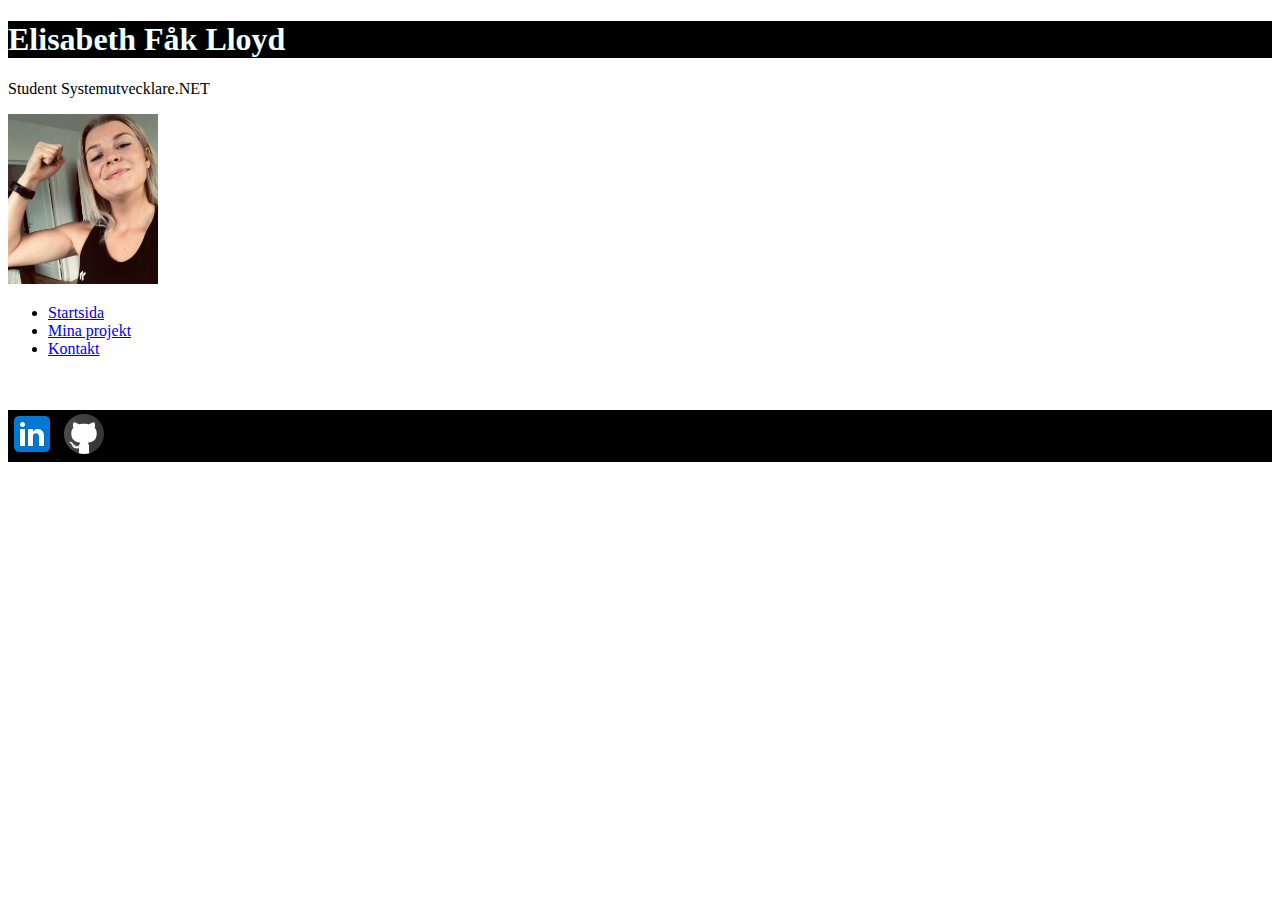
==== Index.html @ 24201414 "added files" ====
<!DOCTYPE html>
<html lang="en">
  <header style="background-color: black">
    <h1 style="color: azure">Elisabeth Fåk Lloyd</h1>
  </header>
  <head>
    <p>Student Systemutvecklare.NET</p>
  </head>
  <body>
    <img src="Bild1.JPG" alt="Profilbild" title="Profilbild" width="150" />
  </body>
  <nav>
    <ul>
      <li>
        <a href="Index.html">Startsida</a>
      </li>
      <li>
        <a href="MinaProjekt.html">Mina projekt</a>
      </li>
      <li>
        <a href="Kontaktsida.html">Kontakt</a>
      </li>
    </ul>
  </nav>
  <br />
  <br />

  <footer
    style="background-color: black"
    style="display: flex"
    style="justify-content: space-evenly"
    style="align-items: center"
    style="flex-direction: column"
  >
    <a href="https://www.linkedin.com/in/elisabeth-fak-lloyd/">
      <img src="LinkedIn.png" alt="LinkedIn" title="LinkedIn" width="48" />
    </a>
    <a href="https://github.com/EFakLloyd">
      <img src="Github.png" alt="Github" title="Github" width="48" />
    </a>
  </footer>
</html>
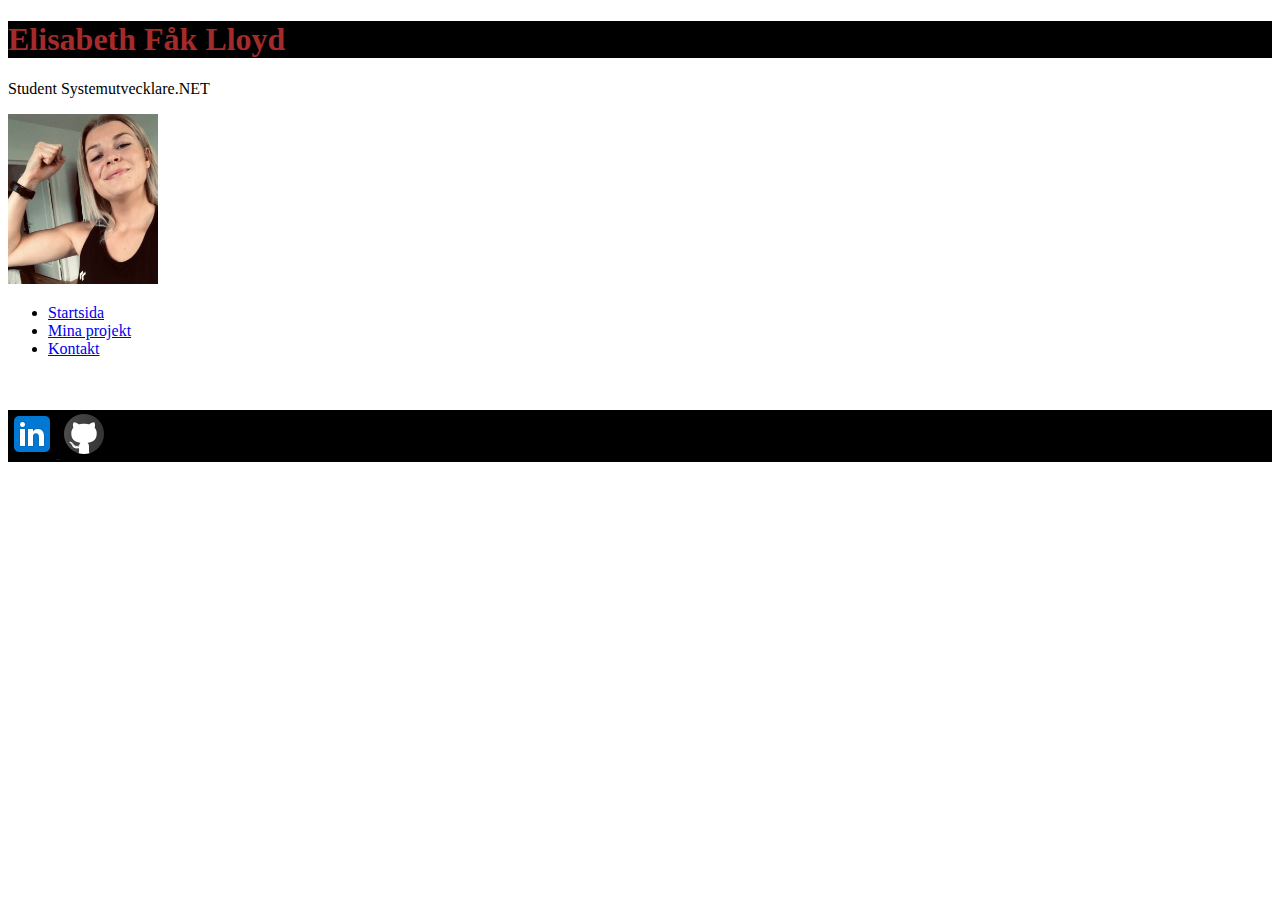
==== commit ebe16546: "new color" ====
--- a/Index.html
+++ b/Index.html
@@ -1,7 +1,7 @@
 <!DOCTYPE html>
 <html lang="en">
   <header style="background-color: black">
-    <h1 style="color: azure">Elisabeth Fåk Lloyd</h1>
+    <h1 style="color: brown">Elisabeth Fåk Lloyd</h1>
   </header>
   <head>
     <p>Student Systemutvecklare.NET</p>
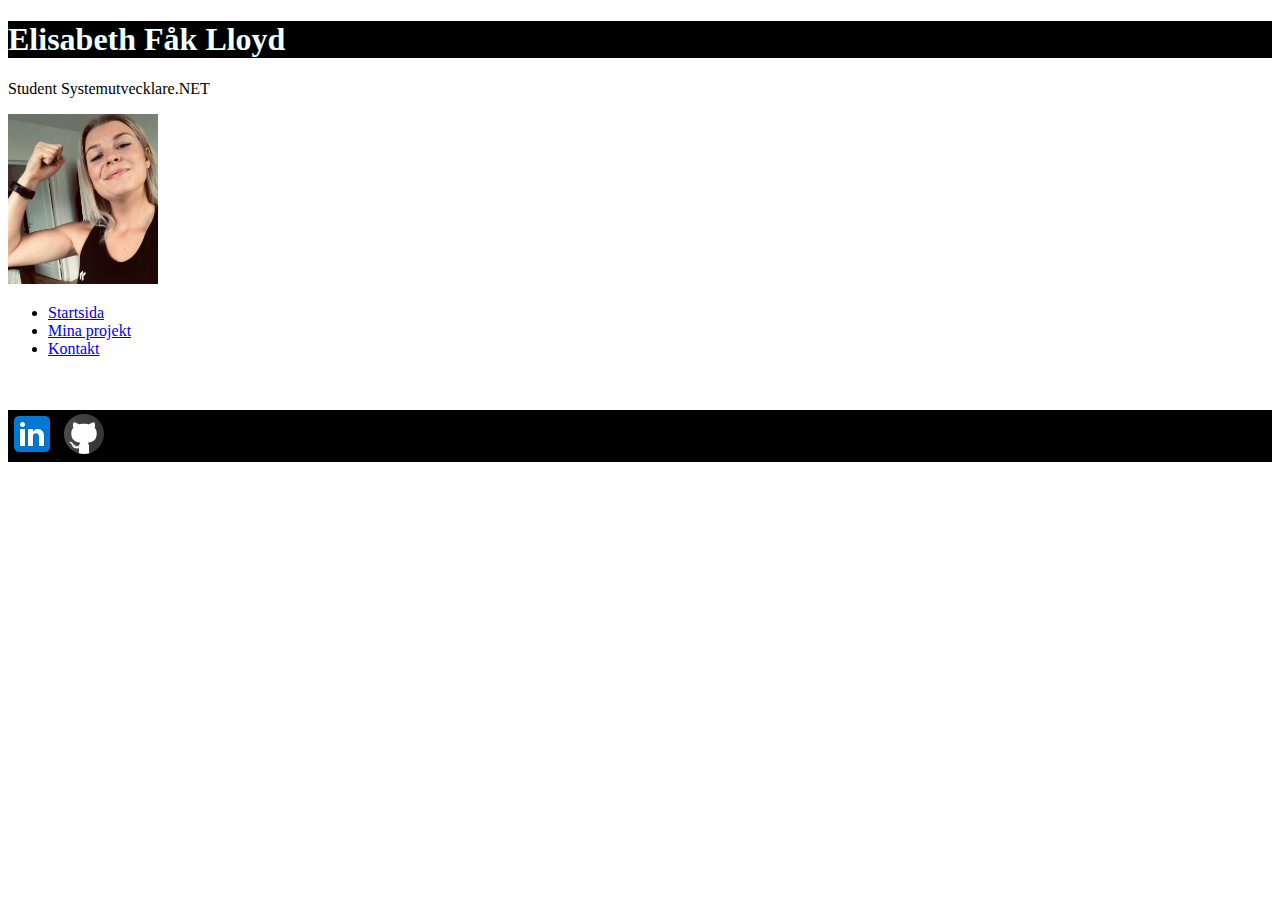
==== commit 43a6309d: "change color" ====
--- a/Index.html
+++ b/Index.html
@@ -1,7 +1,7 @@
 <!DOCTYPE html>
 <html lang="en">
   <header style="background-color: black">
-    <h1 style="color: brown">Elisabeth Fåk Lloyd</h1>
+    <h1 style="color: azure">Elisabeth Fåk Lloyd</h1>
   </header>
   <head>
     <p>Student Systemutvecklare.NET</p>
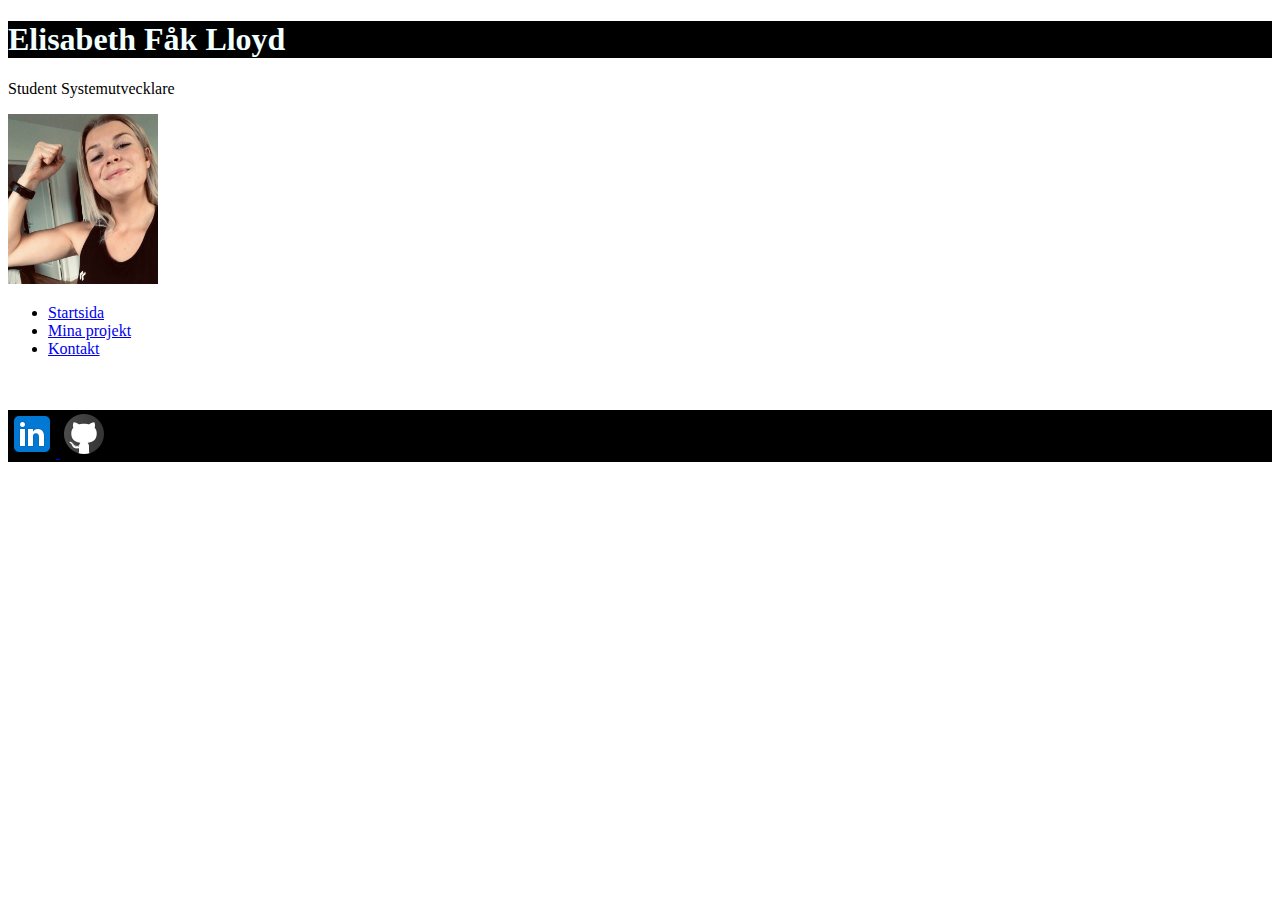
==== commit f8b16a81: "ändra namn" ====
--- a/Index.html
+++ b/Index.html
@@ -4,7 +4,7 @@
     <h1 style="color: azure">Elisabeth Fåk Lloyd</h1>
   </header>
   <head>
-    <p>Student Systemutvecklare.NET</p>
+    <p>Student Systemutvecklare</p>
   </head>
   <body>
     <img src="Bild1.JPG" alt="Profilbild" title="Profilbild" width="150" />
